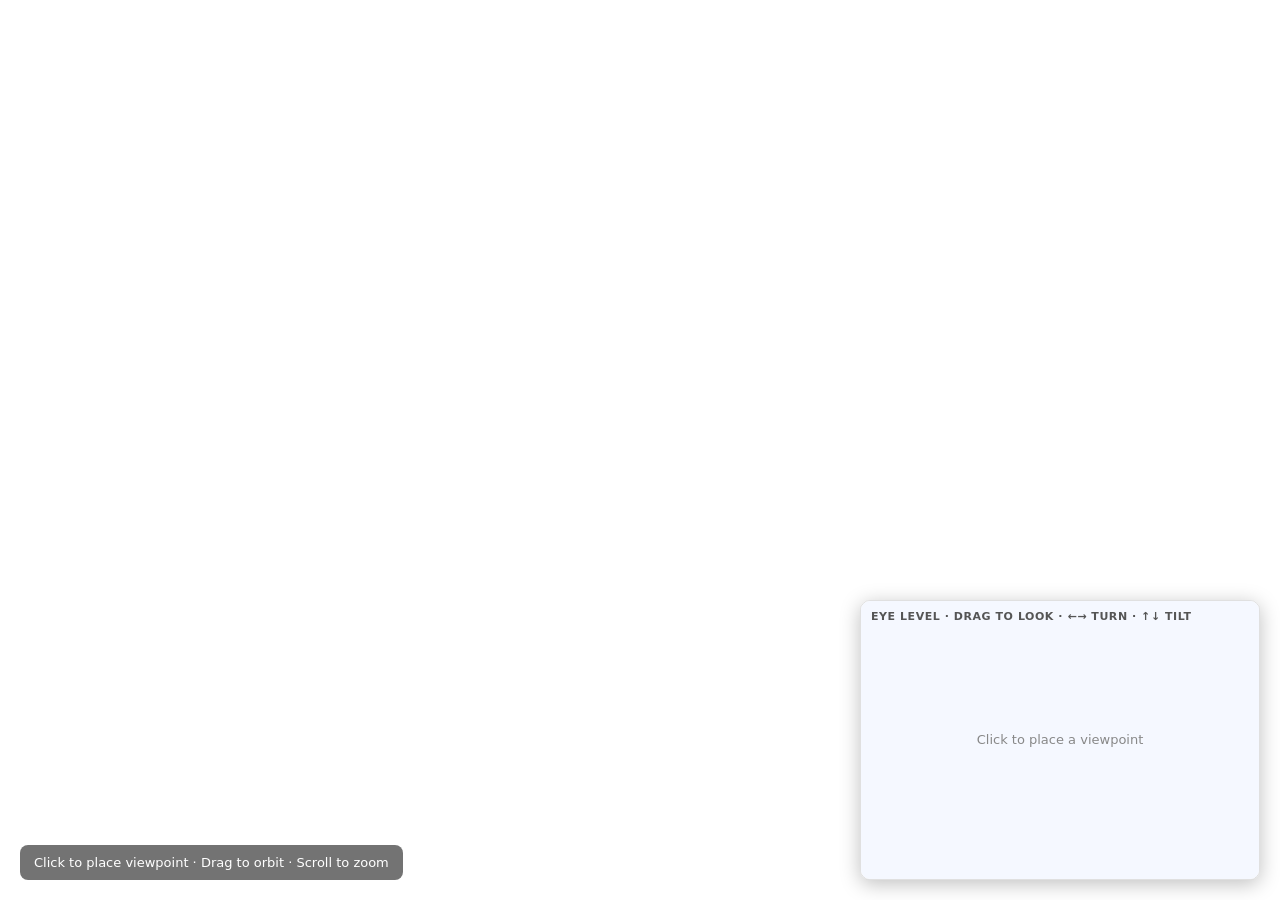
==== results/tuskuno/index.html @ 114fbe74 "Add tuskuno isovist app to results Co-Authored-By: Claude Sonnet 4.6 <noreply@anthropic.com>" ====
<!doctype html>
<html lang="en">
  <head>
    <meta charset="UTF-8" />
    <link rel="icon" type="image/svg+xml" href="./favicon.svg" />
    <meta name="viewport" content="width=device-width, initial-scale=1.0" />
    <title>isovist-app</title>
    <script type="module" crossorigin src="./assets/index-DRAIOY0I.js"></script>
    <link rel="stylesheet" crossorigin href="./assets/index-Dzvo0AXr.css">
  </head>
  <body>
    <div id="root"></div>
  </body>
</html>
---- results/tuskuno/assets/index-Dzvo0AXr.css ----
/*! tailwindcss v4.2.1 | MIT License | https://tailwindcss.com */
@layer properties{@supports (((-webkit-hyphens:none)) and (not (margin-trim:inline))) or ((-moz-orient:inline) and (not (color:rgb(from red r g b)))){*,:before,:after,::backdrop{--tw-rotate-x:initial;--tw-rotate-y:initial;--tw-rotate-z:initial;--tw-skew-x:initial;--tw-skew-y:initial;--tw-border-style:solid;--tw-shadow:0 0 #0000;--tw-shadow-color:initial;--tw-shadow-alpha:100%;--tw-inset-shadow:0 0 #0000;--tw-inset-shadow-color:initial;--tw-inset-shadow-alpha:100%;--tw-ring-color:initial;--tw-ring-shadow:0 0 #0000;--tw-inset-ring-color:initial;--tw-inset-ring-shadow:0 0 #0000;--tw-ring-inset:initial;--tw-ring-offset-width:0px;--tw-ring-offset-color:#fff;--tw-ring-offset-shadow:0 0 #0000;--tw-blur:initial;--tw-brightness:initial;--tw-contrast:initial;--tw-grayscale:initial;--tw-hue-rotate:initial;--tw-invert:initial;--tw-opacity:initial;--tw-saturate:initial;--tw-sepia:initial;--tw-drop-shadow:initial;--tw-drop-shadow-color:initial;--tw-drop-shadow-alpha:100%;--tw-drop-shadow-size:initial}}}@layer theme{:root,:host{--font-sans:ui-sans-serif, system-ui, sans-serif, "Apple Color Emoji", "Segoe UI Emoji", "Segoe UI Symbol", "Noto Color Emoji";--font-mono:ui-monospace, SFMono-Regular, Menlo, Monaco, Consolas, "Liberation Mono", "Courier New", monospace;--default-font-family:var(--font-sans);--default-mono-font-family:var(--font-mono)}}@layer base{*,:after,:before,::backdrop{box-sizing:border-box;border:0 solid;margin:0;padding:0}::file-selector-button{box-sizing:border-box;border:0 solid;margin:0;padding:0}html,:host{-webkit-text-size-adjust:100%;tab-size:4;line-height:1.5;font-family:var(--default-font-family,ui-sans-serif, system-ui, sans-serif, "Apple Color Emoji", "Segoe UI Emoji", "Segoe UI Symbol", "Noto Color Emoji");font-feature-settings:var(--default-font-feature-settings,normal);font-variation-settings:var(--default-font-variation-settings,normal);-webkit-tap-highlight-color:transparent}hr{height:0;color:inherit;border-top-width:1px}abbr:where([title]){-webkit-text-decoration:underline dotted;text-decoration:underline dotted}h1,h2,h3,h4,h5,h6{font-size:inherit;font-weight:inherit}a{color:inherit;-webkit-text-decoration:inherit;-webkit-text-decoration:inherit;-webkit-text-decoration:inherit;-webkit-text-decoration:inherit;text-decoration:inherit}b,strong{font-weight:bolder}code,kbd,samp,pre{font-family:var(--default-mono-font-family,ui-monospace, SFMono-Regular, Menlo, Monaco, Consolas, "Liberation Mono", "Courier New", monospace);font-feature-settings:var(--default-mono-font-feature-settings,normal);font-variation-settings:var(--default-mono-font-variation-settings,normal);font-size:1em}small{font-size:80%}sub,sup{vertical-align:baseline;font-size:75%;line-height:0;position:relative}sub{bottom:-.25em}sup{top:-.5em}table{text-indent:0;border-color:inherit;border-collapse:collapse}:-moz-focusring{outline:auto}progress{vertical-align:baseline}summary{display:list-item}ol,ul,menu{list-style:none}img,svg,video,canvas,audio,iframe,embed,object{vertical-align:middle;display:block}img,video{max-width:100%;height:auto}button,input,select,optgroup,textarea{font:inherit;font-feature-settings:inherit;font-variation-settings:inherit;letter-spacing:inherit;color:inherit;opacity:1;background-color:#0000;border-radius:0}::file-selector-button{font:inherit;font-feature-settings:inherit;font-variation-settings:inherit;letter-spacing:inherit;color:inherit;opacity:1;background-color:#0000;border-radius:0}:where(select:is([multiple],[size])) optgroup{font-weight:bolder}:where(select:is([multiple],[size])) optgroup option{padding-inline-start:20px}::file-selector-button{margin-inline-end:4px}::placeholder{opacity:1}@supports (not ((-webkit-appearance:-apple-pay-button))) or (contain-intrinsic-size:1px){::placeholder{color:currentColor}@supports (color:color-mix(in lab, red, red)){::placeholder{color:color-mix(in oklab, currentcolor 50%, transparent)}}}textarea{resize:vertical}::-webkit-search-decoration{-webkit-appearance:none}::-webkit-date-and-time-value{min-height:1lh;text-align:inherit}::-webkit-datetime-edit{display:inline-flex}::-webkit-datetime-edit-fields-wrapper{padding:0}::-webkit-datetime-edit{padding-block:0}::-webkit-datetime-edit-year-field{padding-block:0}::-webkit-datetime-edit-month-field{padding-block:0}::-webkit-datetime-edit-day-field{padding-block:0}::-webkit-datetime-edit-hour-field{padding-block:0}::-webkit-datetime-edit-minute-field{padding-block:0}::-webkit-datetime-edit-second-field{padding-block:0}::-webkit-datetime-edit-millisecond-field{padding-block:0}::-webkit-datetime-edit-meridiem-field{padding-block:0}::-webkit-calendar-picker-indicator{line-height:1}:-moz-ui-invalid{box-shadow:none}button,input:where([type=button],[type=reset],[type=submit]){appearance:button}::file-selector-button{appearance:button}::-webkit-inner-spin-button{height:auto}::-webkit-outer-spin-button{height:auto}[hidden]:where(:not([hidden=until-found])){display:none!important}}@layer components;@layer utilities{.visible{visibility:visible}.absolute{position:absolute}.relative{position:relative}.flex{display:flex}.hidden{display:none}.transform{transform:var(--tw-rotate-x,) var(--tw-rotate-y,) var(--tw-rotate-z,) var(--tw-skew-x,) var(--tw-skew-y,)}.border{border-style:var(--tw-border-style);border-width:1px}.uppercase{text-transform:uppercase}.ring{--tw-ring-shadow:var(--tw-ring-inset,) 0 0 0 calc(1px + var(--tw-ring-offset-width)) var(--tw-ring-color,currentcolor);box-shadow:var(--tw-inset-shadow), var(--tw-inset-ring-shadow), var(--tw-ring-offset-shadow), var(--tw-ring-shadow), var(--tw-shadow)}.filter{filter:var(--tw-blur,) var(--tw-brightness,) var(--tw-contrast,) var(--tw-grayscale,) var(--tw-hue-rotate,) var(--tw-invert,) var(--tw-saturate,) var(--tw-sepia,) var(--tw-drop-shadow,)}}*,:before,:after{box-sizing:border-box}body,html,#root{width:100%;height:100%;margin:0;padding:0;overflow:hidden}@property --tw-rotate-x{syntax:"*";inherits:false}@property --tw-rotate-y{syntax:"*";inherits:false}@property --tw-rotate-z{syntax:"*";inherits:false}@property --tw-skew-x{syntax:"*";inherits:false}@property --tw-skew-y{syntax:"*";inherits:false}@property --tw-border-style{syntax:"*";inherits:false;initial-value:solid}@property --tw-shadow{syntax:"*";inherits:false;initial-value:0 0 #0000}@property --tw-shadow-color{syntax:"*";inherits:false}@property --tw-shadow-alpha{syntax:"<percentage>";inherits:false;initial-value:100%}@property --tw-inset-shadow{syntax:"*";inherits:false;initial-value:0 0 #0000}@property --tw-inset-shadow-color{syntax:"*";inherits:false}@property --tw-inset-shadow-alpha{syntax:"<percentage>";inherits:false;initial-value:100%}@property --tw-ring-color{syntax:"*";inherits:false}@property --tw-ring-shadow{syntax:"*";inherits:false;initial-value:0 0 #0000}@property --tw-inset-ring-color{syntax:"*";inherits:false}@property --tw-inset-ring-shadow{syntax:"*";inherits:false;initial-value:0 0 #0000}@property --tw-ring-inset{syntax:"*";inherits:false}@property --tw-ring-offset-width{syntax:"<length>";inherits:false;initial-value:0}@property --tw-ring-offset-color{syntax:"*";inherits:false;initial-value:#fff}@property --tw-ring-offset-shadow{syntax:"*";inherits:false;initial-value:0 0 #0000}@property --tw-blur{syntax:"*";inherits:false}@property --tw-brightness{syntax:"*";inherits:false}@property --tw-contrast{syntax:"*";inherits:false}@property --tw-grayscale{syntax:"*";inherits:false}@property --tw-hue-rotate{syntax:"*";inherits:false}@property --tw-invert{syntax:"*";inherits:false}@property --tw-opacity{syntax:"*";inherits:false}@property --tw-saturate{syntax:"*";inherits:false}@property --tw-sepia{syntax:"*";inherits:false}@property --tw-drop-shadow{syntax:"*";inherits:false}@property --tw-drop-shadow-color{syntax:"*";inherits:false}@property --tw-drop-shadow-alpha{syntax:"<percentage>";inherits:false;initial-value:100%}@property --tw-drop-shadow-size{syntax:"*";inherits:false}
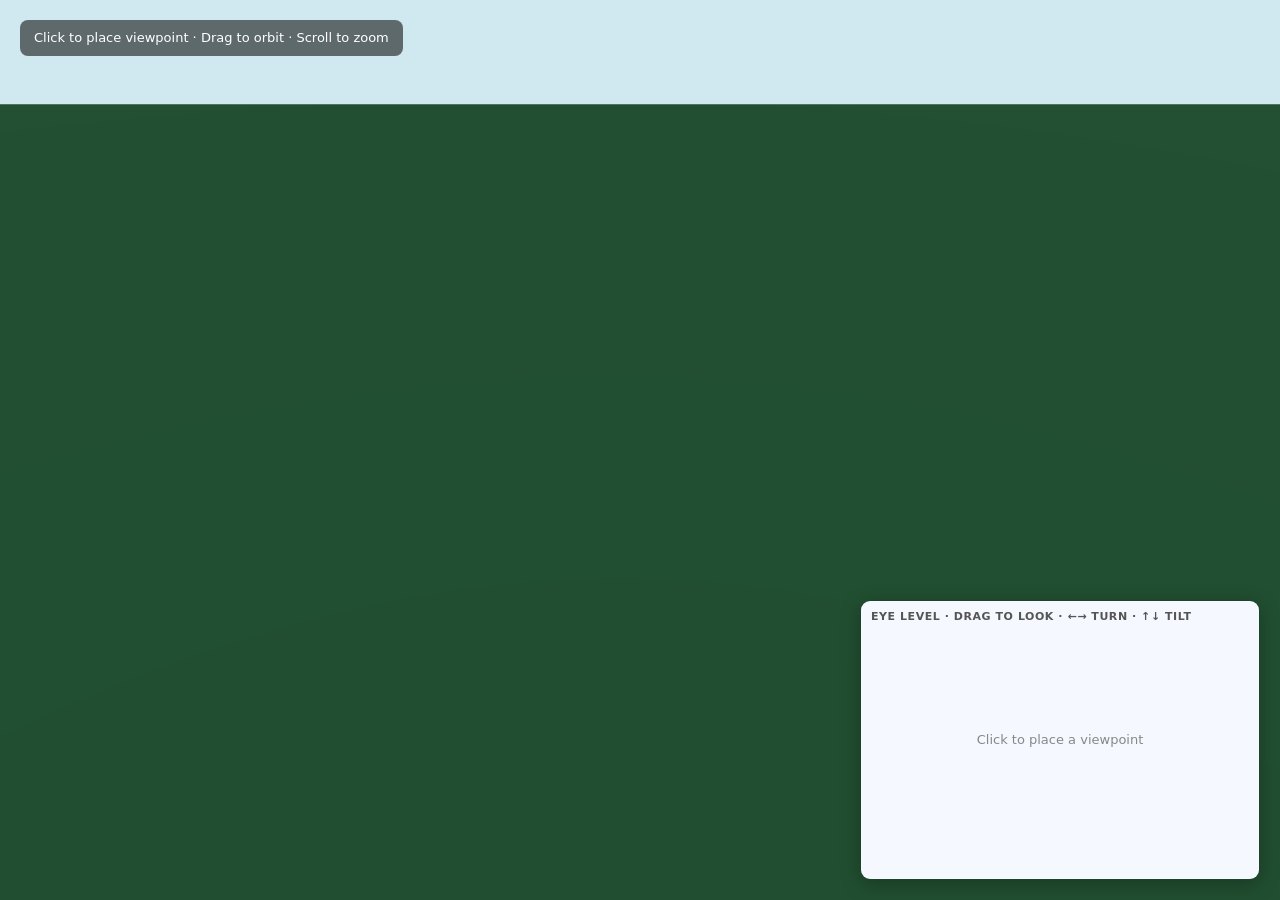
==== commit 7779e333: "Move hint box to top left, add green ground plane, hide isovist Co-Authored-By: Claude Sonnet 4.6 <n" ====
--- a/results/tuskuno/index.html
+++ b/results/tuskuno/index.html
@@ -5,7 +5,7 @@
     <link rel="icon" type="image/svg+xml" href="./favicon.svg" />
     <meta name="viewport" content="width=device-width, initial-scale=1.0" />
     <title>isovist-app</title>
-    <script type="module" crossorigin src="./assets/index-DRAIOY0I.js"></script>
+    <script type="module" crossorigin src="./assets/index-DSCF5ACa.js"></script>
     <link rel="stylesheet" crossorigin href="./assets/index-Dzvo0AXr.css">
   </head>
   <body>
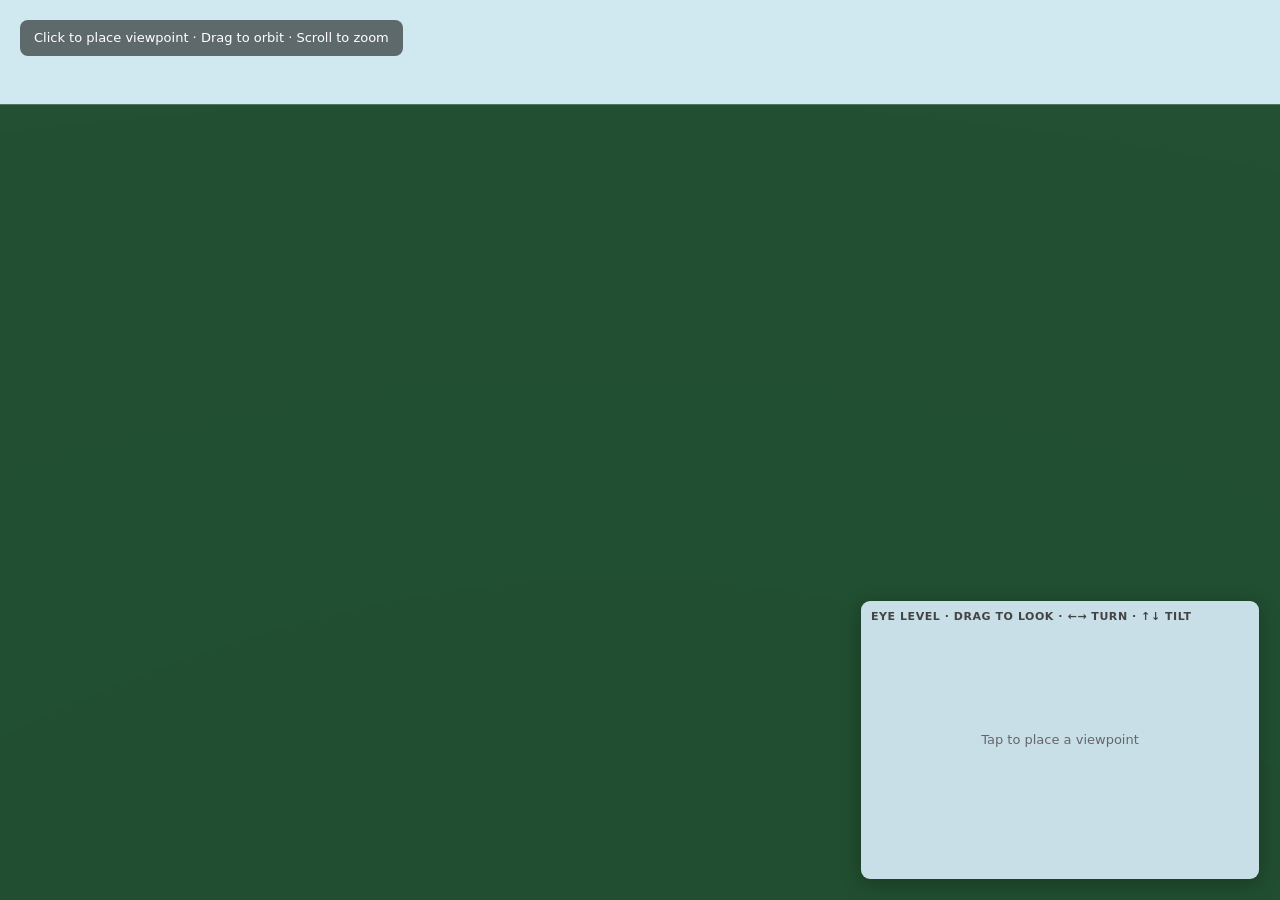
==== commit d8b65949: "Responsive layout: stacked 50/50 split on portrait/mobile screens Co-Authored-By: Claude Sonnet 4.6 " ====
--- a/results/tuskuno/index.html
+++ b/results/tuskuno/index.html
@@ -5,8 +5,8 @@
     <link rel="icon" type="image/svg+xml" href="./favicon.svg" />
     <meta name="viewport" content="width=device-width, initial-scale=1.0" />
     <title>isovist-app</title>
-    <script type="module" crossorigin src="./assets/index-DSCF5ACa.js"></script>
-    <link rel="stylesheet" crossorigin href="./assets/index-Dzvo0AXr.css">
+    <script type="module" crossorigin src="./assets/index-DmSh_z6P.js"></script>
+    <link rel="stylesheet" crossorigin href="./assets/index-BFywyfZU.css">
   </head>
   <body>
     <div id="root"></div>
--- a/results/tuskuno/assets/index-BFywyfZU.css
+++ b/results/tuskuno/assets/index-BFywyfZU.css
@@ -0,0 +1,2 @@
+/*! tailwindcss v4.2.1 | MIT License | https://tailwindcss.com */
+@layer properties{@supports (((-webkit-hyphens:none)) and (not (margin-trim:inline))) or ((-moz-orient:inline) and (not (color:rgb(from red r g b)))){*,:before,:after,::backdrop{--tw-rotate-x:initial;--tw-rotate-y:initial;--tw-rotate-z:initial;--tw-skew-x:initial;--tw-skew-y:initial;--tw-border-style:solid;--tw-shadow:0 0 #0000;--tw-shadow-color:initial;--tw-shadow-alpha:100%;--tw-inset-shadow:0 0 #0000;--tw-inset-shadow-color:initial;--tw-inset-shadow-alpha:100%;--tw-ring-color:initial;--tw-ring-shadow:0 0 #0000;--tw-inset-ring-color:initial;--tw-inset-ring-shadow:0 0 #0000;--tw-ring-inset:initial;--tw-ring-offset-width:0px;--tw-ring-offset-color:#fff;--tw-ring-offset-shadow:0 0 #0000;--tw-blur:initial;--tw-brightness:initial;--tw-contrast:initial;--tw-grayscale:initial;--tw-hue-rotate:initial;--tw-invert:initial;--tw-opacity:initial;--tw-saturate:initial;--tw-sepia:initial;--tw-drop-shadow:initial;--tw-drop-shadow-color:initial;--tw-drop-shadow-alpha:100%;--tw-drop-shadow-size:initial}}}@layer theme{:root,:host{--font-sans:ui-sans-serif, system-ui, sans-serif, "Apple Color Emoji", "Segoe UI Emoji", "Segoe UI Symbol", "Noto Color Emoji";--font-mono:ui-monospace, SFMono-Regular, Menlo, Monaco, Consolas, "Liberation Mono", "Courier New", monospace;--default-font-family:var(--font-sans);--default-mono-font-family:var(--font-mono)}}@layer base{*,:after,:before,::backdrop{box-sizing:border-box;border:0 solid;margin:0;padding:0}::file-selector-button{box-sizing:border-box;border:0 solid;margin:0;padding:0}html,:host{-webkit-text-size-adjust:100%;tab-size:4;line-height:1.5;font-family:var(--default-font-family,ui-sans-serif, system-ui, sans-serif, "Apple Color Emoji", "Segoe UI Emoji", "Segoe UI Symbol", "Noto Color Emoji");font-feature-settings:var(--default-font-feature-settings,normal);font-variation-settings:var(--default-font-variation-settings,normal);-webkit-tap-highlight-color:transparent}hr{height:0;color:inherit;border-top-width:1px}abbr:where([title]){-webkit-text-decoration:underline dotted;text-decoration:underline dotted}h1,h2,h3,h4,h5,h6{font-size:inherit;font-weight:inherit}a{color:inherit;-webkit-text-decoration:inherit;-webkit-text-decoration:inherit;-webkit-text-decoration:inherit;-webkit-text-decoration:inherit;text-decoration:inherit}b,strong{font-weight:bolder}code,kbd,samp,pre{font-family:var(--default-mono-font-family,ui-monospace, SFMono-Regular, Menlo, Monaco, Consolas, "Liberation Mono", "Courier New", monospace);font-feature-settings:var(--default-mono-font-feature-settings,normal);font-variation-settings:var(--default-mono-font-variation-settings,normal);font-size:1em}small{font-size:80%}sub,sup{vertical-align:baseline;font-size:75%;line-height:0;position:relative}sub{bottom:-.25em}sup{top:-.5em}table{text-indent:0;border-color:inherit;border-collapse:collapse}:-moz-focusring{outline:auto}progress{vertical-align:baseline}summary{display:list-item}ol,ul,menu{list-style:none}img,svg,video,canvas,audio,iframe,embed,object{vertical-align:middle;display:block}img,video{max-width:100%;height:auto}button,input,select,optgroup,textarea{font:inherit;font-feature-settings:inherit;font-variation-settings:inherit;letter-spacing:inherit;color:inherit;opacity:1;background-color:#0000;border-radius:0}::file-selector-button{font:inherit;font-feature-settings:inherit;font-variation-settings:inherit;letter-spacing:inherit;color:inherit;opacity:1;background-color:#0000;border-radius:0}:where(select:is([multiple],[size])) optgroup{font-weight:bolder}:where(select:is([multiple],[size])) optgroup option{padding-inline-start:20px}::file-selector-button{margin-inline-end:4px}::placeholder{opacity:1}@supports (not ((-webkit-appearance:-apple-pay-button))) or (contain-intrinsic-size:1px){::placeholder{color:currentColor}@supports (color:color-mix(in lab, red, red)){::placeholder{color:color-mix(in oklab, currentcolor 50%, transparent)}}}textarea{resize:vertical}::-webkit-search-decoration{-webkit-appearance:none}::-webkit-date-and-time-value{min-height:1lh;text-align:inherit}::-webkit-datetime-edit{display:inline-flex}::-webkit-datetime-edit-fields-wrapper{padding:0}::-webkit-datetime-edit{padding-block:0}::-webkit-datetime-edit-year-field{padding-block:0}::-webkit-datetime-edit-month-field{padding-block:0}::-webkit-datetime-edit-day-field{padding-block:0}::-webkit-datetime-edit-hour-field{padding-block:0}::-webkit-datetime-edit-minute-field{padding-block:0}::-webkit-datetime-edit-second-field{padding-block:0}::-webkit-datetime-edit-millisecond-field{padding-block:0}::-webkit-datetime-edit-meridiem-field{padding-block:0}::-webkit-calendar-picker-indicator{line-height:1}:-moz-ui-invalid{box-shadow:none}button,input:where([type=button],[type=reset],[type=submit]){appearance:button}::file-selector-button{appearance:button}::-webkit-inner-spin-button{height:auto}::-webkit-outer-spin-button{height:auto}[hidden]:where(:not([hidden=until-found])){display:none!important}}@layer components;@layer utilities{.visible{visibility:visible}.absolute{position:absolute}.relative{position:relative}.flex{display:flex}.hidden{display:none}.transform{transform:var(--tw-rotate-x,) var(--tw-rotate-y,) var(--tw-rotate-z,) var(--tw-skew-x,) var(--tw-skew-y,)}.resize{resize:both}.border{border-style:var(--tw-border-style);border-width:1px}.uppercase{text-transform:uppercase}.ring{--tw-ring-shadow:var(--tw-ring-inset,) 0 0 0 calc(1px + var(--tw-ring-offset-width)) var(--tw-ring-color,currentcolor);box-shadow:var(--tw-inset-shadow), var(--tw-inset-ring-shadow), var(--tw-ring-offset-shadow), var(--tw-ring-shadow), var(--tw-shadow)}.filter{filter:var(--tw-blur,) var(--tw-brightness,) var(--tw-contrast,) var(--tw-grayscale,) var(--tw-hue-rotate,) var(--tw-invert,) var(--tw-saturate,) var(--tw-sepia,) var(--tw-drop-shadow,)}}*,:before,:after{box-sizing:border-box}body,html,#root{width:100%;height:100%;margin:0;padding:0;overflow:hidden}@property --tw-rotate-x{syntax:"*";inherits:false}@property --tw-rotate-y{syntax:"*";inherits:false}@property --tw-rotate-z{syntax:"*";inherits:false}@property --tw-skew-x{syntax:"*";inherits:false}@property --tw-skew-y{syntax:"*";inherits:false}@property --tw-border-style{syntax:"*";inherits:false;initial-value:solid}@property --tw-shadow{syntax:"*";inherits:false;initial-value:0 0 #0000}@property --tw-shadow-color{syntax:"*";inherits:false}@property --tw-shadow-alpha{syntax:"<percentage>";inherits:false;initial-value:100%}@property --tw-inset-shadow{syntax:"*";inherits:false;initial-value:0 0 #0000}@property --tw-inset-shadow-color{syntax:"*";inherits:false}@property --tw-inset-shadow-alpha{syntax:"<percentage>";inherits:false;initial-value:100%}@property --tw-ring-color{syntax:"*";inherits:false}@property --tw-ring-shadow{syntax:"*";inherits:false;initial-value:0 0 #0000}@property --tw-inset-ring-color{syntax:"*";inherits:false}@property --tw-inset-ring-shadow{syntax:"*";inherits:false;initial-value:0 0 #0000}@property --tw-ring-inset{syntax:"*";inherits:false}@property --tw-ring-offset-width{syntax:"<length>";inherits:false;initial-value:0}@property --tw-ring-offset-color{syntax:"*";inherits:false;initial-value:#fff}@property --tw-ring-offset-shadow{syntax:"*";inherits:false;initial-value:0 0 #0000}@property --tw-blur{syntax:"*";inherits:false}@property --tw-brightness{syntax:"*";inherits:false}@property --tw-contrast{syntax:"*";inherits:false}@property --tw-grayscale{syntax:"*";inherits:false}@property --tw-hue-rotate{syntax:"*";inherits:false}@property --tw-invert{syntax:"*";inherits:false}@property --tw-opacity{syntax:"*";inherits:false}@property --tw-saturate{syntax:"*";inherits:false}@property --tw-sepia{syntax:"*";inherits:false}@property --tw-drop-shadow{syntax:"*";inherits:false}@property --tw-drop-shadow-color{syntax:"*";inherits:false}@property --tw-drop-shadow-alpha{syntax:"<percentage>";inherits:false;initial-value:100%}@property --tw-drop-shadow-size{syntax:"*";inherits:false}
